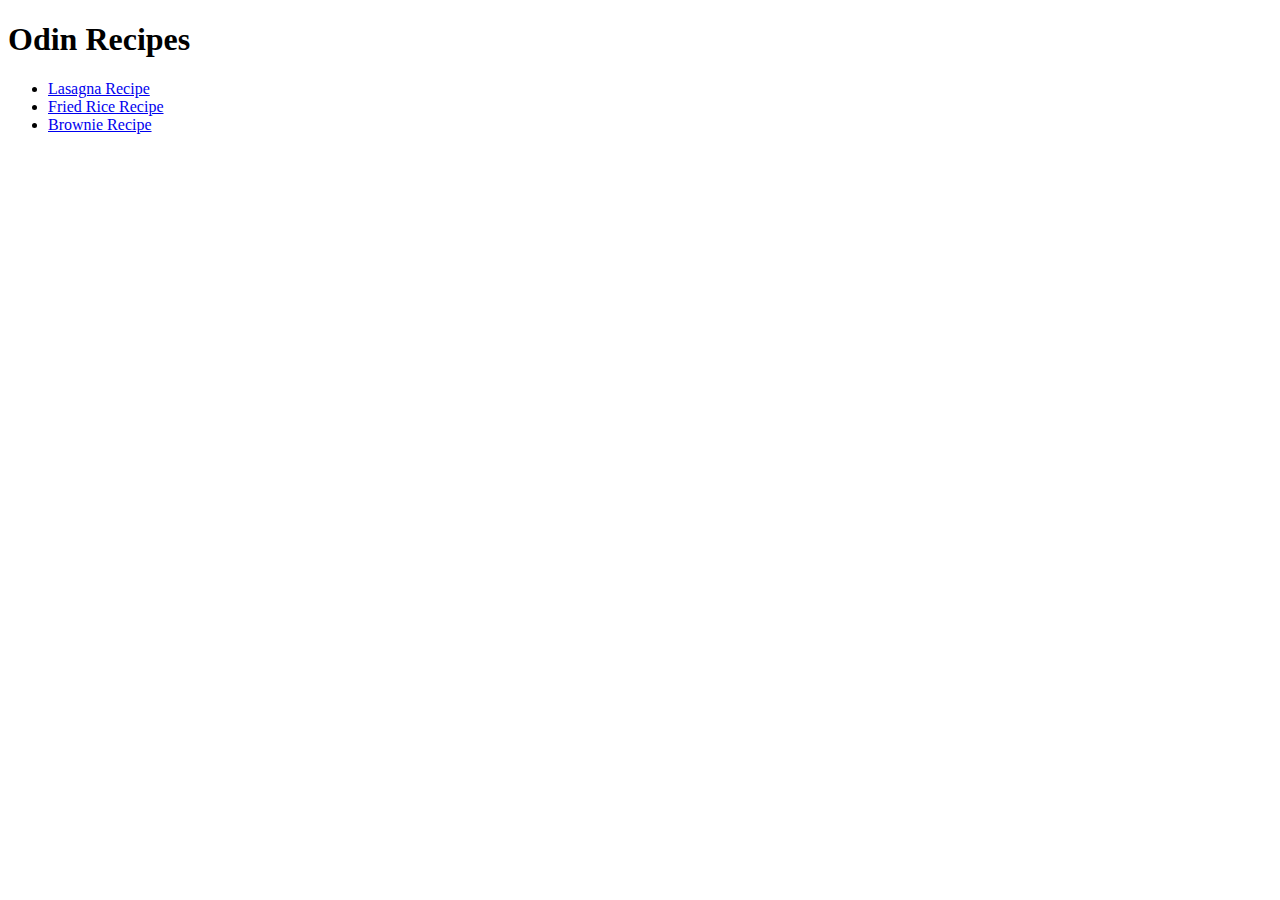
==== index.html @ f150bc89 "Add everything" ====
<!DOCTYPE html>
<html lang="en">
    <head>
        <meta charset="utf-8">
        <title>Odin Recipes</title>
    </head>

    <body>
        <h1>Odin Recipes</h1>
        <ul>
            <li><a href="./recipes/lasagna.html">Lasagna Recipe</a></li>
            <li><a href="./recipes/friedrice.html">Fried Rice Recipe</a></li>
            <li><a href="./recipes/brownies.html">Brownie Recipe</a></li>
        </ul>
    </body>
</html>
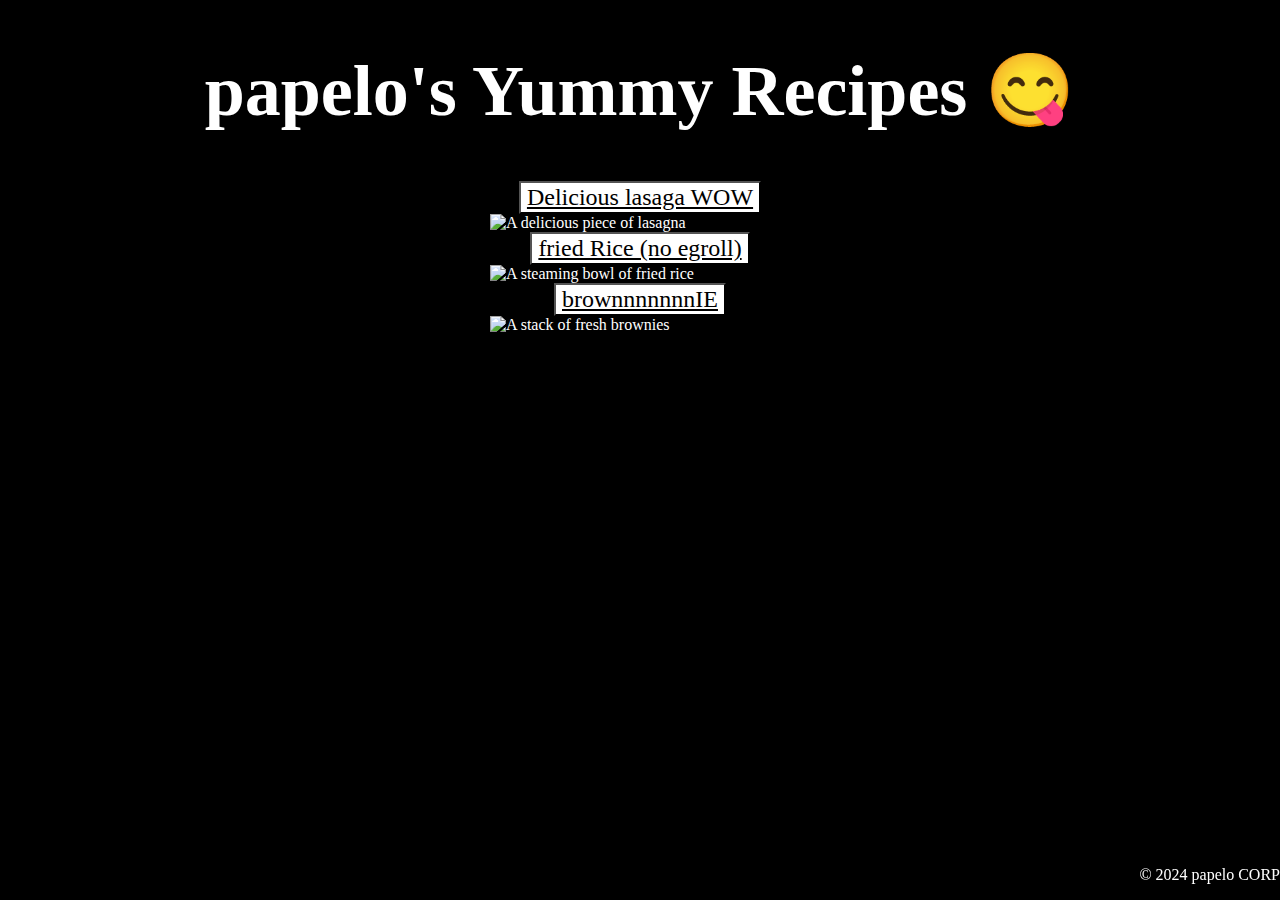
==== commit 6c524b36: "Add style to all pages" ====
--- a/index.html
+++ b/index.html
@@ -3,14 +3,17 @@
     <head>
         <meta charset="utf-8">
         <title>Odin Recipes</title>
+        <link rel="stylesheet" href="styles.css">
     </head>
 
     <body>
-        <h1>Odin Recipes</h1>
-        <ul>
-            <li><a href="./recipes/lasagna.html">Lasagna Recipe</a></li>
-            <li><a href="./recipes/friedrice.html">Fried Rice Recipe</a></li>
-            <li><a href="./recipes/brownies.html">Brownie Recipe</a></li>
-        </ul>
+        <h1>papelo's Yummy Recipes 😋</h1>
+        <button><a href="./recipes/lasagna.html">Delicious lasaga WOW</a></button>
+        <img src="https://thecozycook.com/wp-content/uploads/2022/04/Lasagna-Recipe-f.jpg" alt="A delicious piece of lasagna">
+        <button><a href="./recipes/friedrice.html">fried Rice (no egroll)</a></button>
+        <img src="https://www.allrecipes.com/thmb/ympIQl1YNYWFMvwKLMLx8EnG-to=/0x512/filters:no_upscale():max_bytes(150000):strip_icc()/79543-fried-rice-restaurant-style-DDMFS-4x3-b79a6ea27e0344399257ca1df67ca1cd.jpg" alt="A steaming bowl of fried rice">
+        <button><a href="./recipes/brownies.html">brownnnnnnnIE</a></button>
+        <img src="https://www.inspiredtaste.net/wp-content/uploads/2024/01/Brownies-Recipe-Video.jpg" alt="A stack of fresh brownies">
+        <p id="copy">© 2024 papelo CORP</p>
     </body>
 </html>--- a/styles.css
+++ b/styles.css
@@ -0,0 +1,40 @@
+body {
+    background-color: black;
+    color: white;
+    font-family: "Papyrus", serif;
+}
+
+h1 {
+    text-align: center;
+    font-size: 72px;
+}
+
+button {
+    background-color: white;
+    display: block;
+    margin-left: auto;
+    margin-right: auto;
+}
+
+a {
+    background-color: white;
+    color: black;
+    font-size: 24px;
+    font-family: "Papyrus", serif;
+}
+
+#copy {
+    position: fixed;
+    left: 0;
+    bottom: 0;
+    width: 100%;
+    text-align: right;
+}
+
+img {
+    display: block;
+    margin-left: auto;
+    margin-right: auto;
+    width: 300px;
+    height: auto;
+}
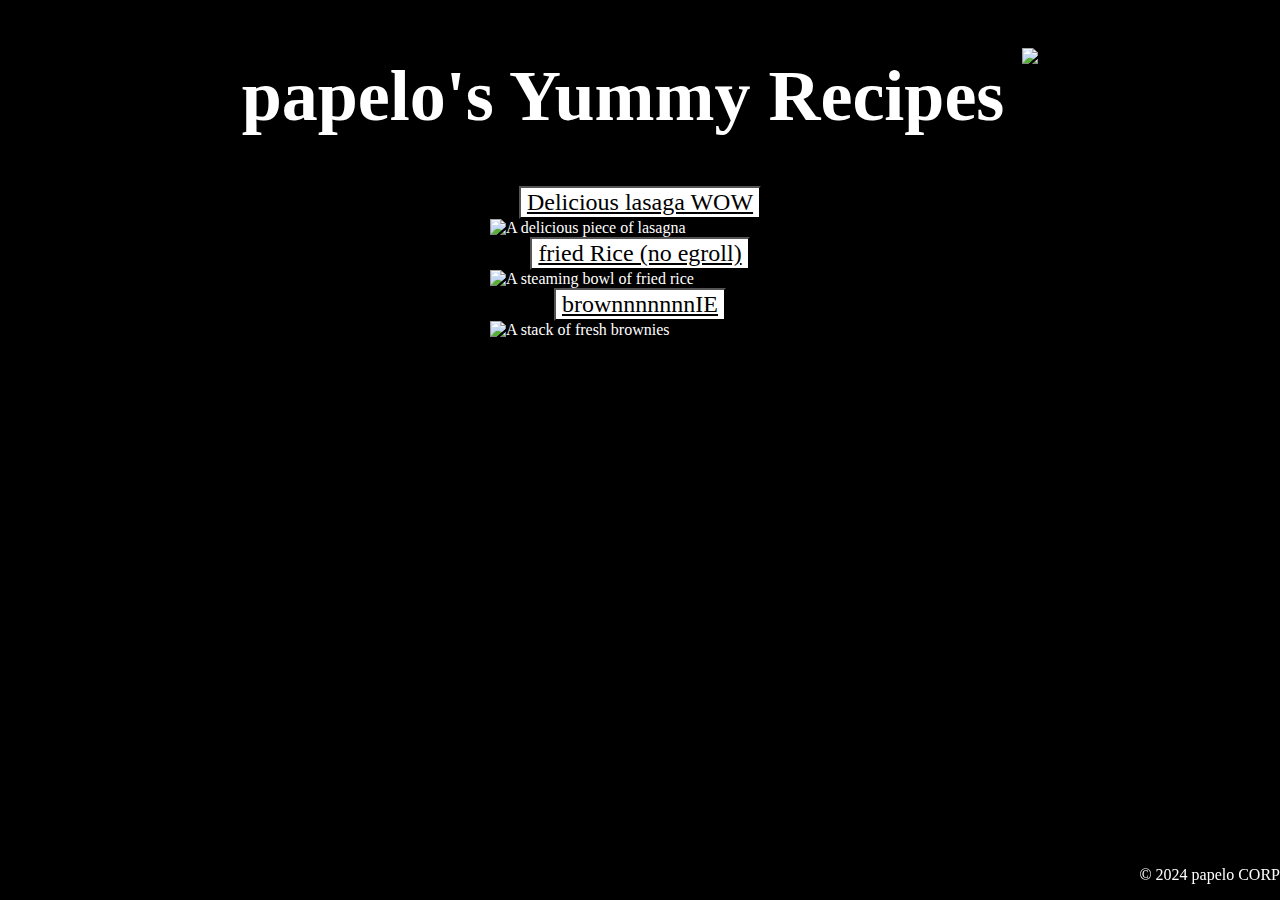
==== commit 48dd10e3: "add mr papelo" ====
--- a/index.html
+++ b/index.html
@@ -2,12 +2,12 @@
 <html lang="en">
     <head>
         <meta charset="utf-8">
-        <title>Odin Recipes</title>
+        <title>papelo Recipes</title>
         <link rel="stylesheet" href="styles.css">
     </head>
 
     <body>
-        <h1>papelo's Yummy Recipes 😋</h1>
+        <h1>papelo's Yummy Recipes <img id="papelo" src="https://tr.rbxcdn.com/30DAY-AvatarHeadshot-B2C284C18F6BB6AF80EE24A55FAFA61F-Png/150/150/AvatarHeadshot/Webp/noFilter"></h1>
         <button><a href="./recipes/lasagna.html">Delicious lasaga WOW</a></button>
         <img src="https://thecozycook.com/wp-content/uploads/2022/04/Lasagna-Recipe-f.jpg" alt="A delicious piece of lasagna">
         <button><a href="./recipes/friedrice.html">fried Rice (no egroll)</a></button>
--- a/styles.css
+++ b/styles.css
@@ -7,6 +7,12 @@
 h1 {
     text-align: center;
     font-size: 72px;
+}
+
+#papelo {
+    height: 72px;
+    width: auto;
+    display: inline-block;
 }
 
 button {
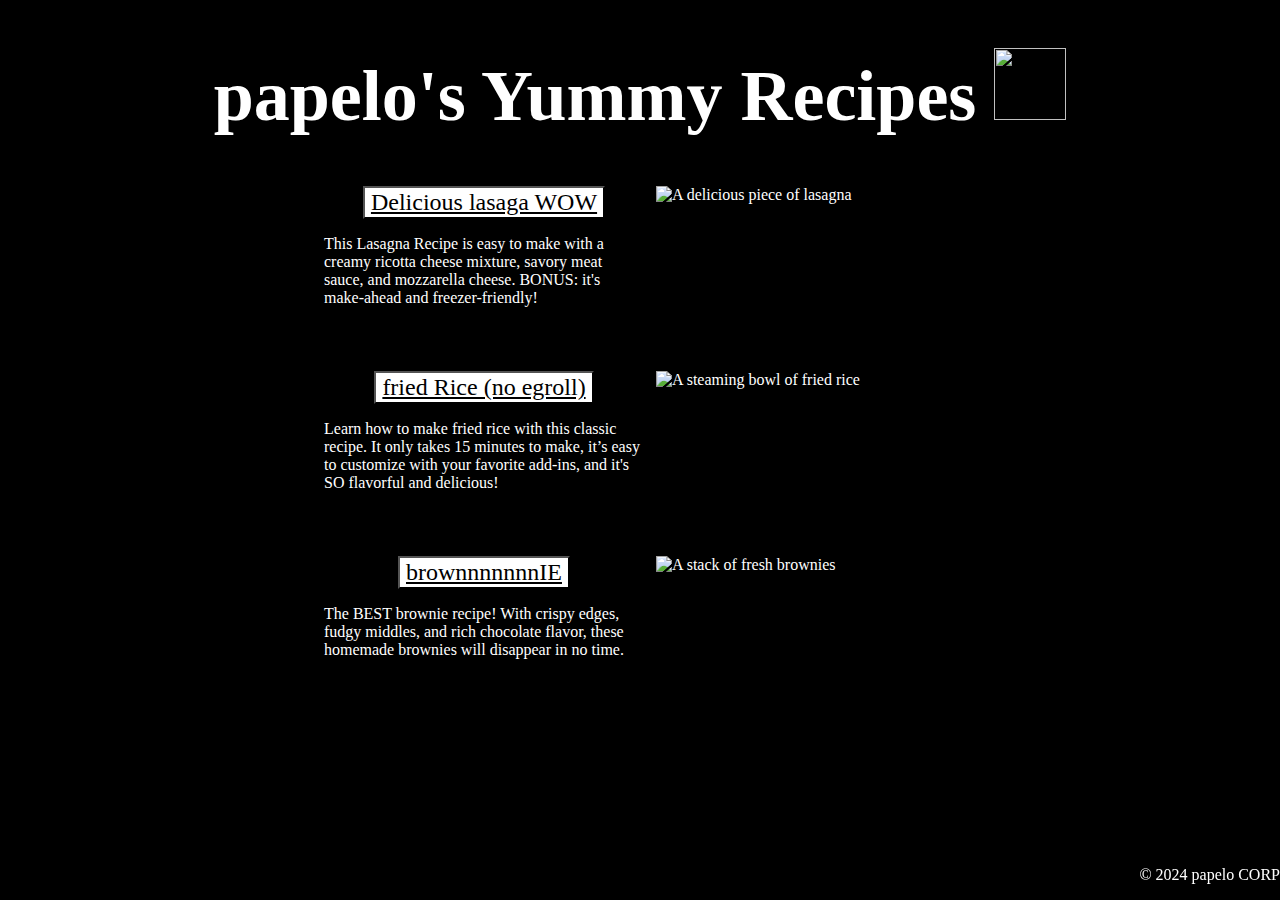
==== commit 6a6f7e02: "add flexbox to individual recipes" ====
--- a/index.html
+++ b/index.html
@@ -7,13 +7,30 @@
     </head>
 
     <body>
-        <h1>papelo's Yummy Recipes <img id="papelo" src="https://tr.rbxcdn.com/30DAY-AvatarHeadshot-B2C284C18F6BB6AF80EE24A55FAFA61F-Png/150/150/AvatarHeadshot/Webp/noFilter"></h1>
-        <button><a href="./recipes/lasagna.html">Delicious lasaga WOW</a></button>
-        <img src="https://thecozycook.com/wp-content/uploads/2022/04/Lasagna-Recipe-f.jpg" alt="A delicious piece of lasagna">
-        <button><a href="./recipes/friedrice.html">fried Rice (no egroll)</a></button>
-        <img src="https://www.allrecipes.com/thmb/ympIQl1YNYWFMvwKLMLx8EnG-to=/0x512/filters:no_upscale():max_bytes(150000):strip_icc()/79543-fried-rice-restaurant-style-DDMFS-4x3-b79a6ea27e0344399257ca1df67ca1cd.jpg" alt="A steaming bowl of fried rice">
-        <button><a href="./recipes/brownies.html">brownnnnnnnIE</a></button>
-        <img src="https://www.inspiredtaste.net/wp-content/uploads/2024/01/Brownies-Recipe-Video.jpg" alt="A stack of fresh brownies">
+        <div>
+            <h1>papelo's Yummy Recipes <img id="papelo" src="https://tr.rbxcdn.com/30DAY-AvatarHeadshot-B2C284C18F6BB6AF80EE24A55FAFA61F-Png/150/150/AvatarHeadshot/Webp/noFilter"></h1>
+        </div>
+        <div class="recipe">
+            <div class="recipetext">
+                <button><a href="./recipes/lasagna.html">Delicious lasaga WOW</a></button>
+                <p class="recipep">This Lasagna Recipe is easy to make with a creamy ricotta cheese mixture, savory meat sauce, and mozzarella cheese. BONUS: it's make-ahead and freezer-friendly!</p>
+            </div>
+            <img class="recipeimage" src="https://thecozycook.com/wp-content/uploads/2022/04/Lasagna-Recipe-f.jpg" alt="A delicious piece of lasagna">
+        </div>
+        <div class="recipe">
+            <div class="recipetext">
+                <button><a href="./recipes/friedrice.html">fried Rice (no egroll)</a></button>
+                <p class="recipep">Learn how to make fried rice with this classic recipe. It only takes 15 minutes to make, it’s easy to customize with your favorite add-ins, and it's SO flavorful and delicious!</p>
+            </div>
+            <img class="recipeimage" src="https://www.allrecipes.com/thmb/ympIQl1YNYWFMvwKLMLx8EnG-to=/0x512/filters:no_upscale():max_bytes(150000):strip_icc()/79543-fried-rice-restaurant-style-DDMFS-4x3-b79a6ea27e0344399257ca1df67ca1cd.jpg" alt="A steaming bowl of fried rice">
+        </div>
+        <div class="recipe">
+            <div class="recipetext">
+                <button><a href="./recipes/brownies.html">brownnnnnnnIE</a></button>
+                <p class="recipep">The BEST brownie recipe! With crispy edges, fudgy middles, and rich chocolate flavor, these homemade brownies will disappear in no time.</p>
+            </div>
+            <img class="recipeimage" src="https://www.inspiredtaste.net/wp-content/uploads/2024/01/Brownies-Recipe-Video.jpg" alt="A stack of fresh brownies">
+        </div>
         <p id="copy">© 2024 papelo CORP</p>
     </body>
 </html>--- a/styles.css
+++ b/styles.css
@@ -11,7 +11,7 @@
 
 #papelo {
     height: 72px;
-    width: auto;
+    width: 72px;
     display: inline-block;
 }
 
@@ -44,3 +44,21 @@
     width: 300px;
     height: auto;
 }
+
+.recipe {
+    margin-bottom: 48px;
+    display: flex;
+    justify-content: center;
+}
+
+.recipetext {
+    margin-left: 25%;
+}
+
+.recipeimage {
+    margin-right: 25%;
+}
+
+.recipep {
+    width: 320px;
+}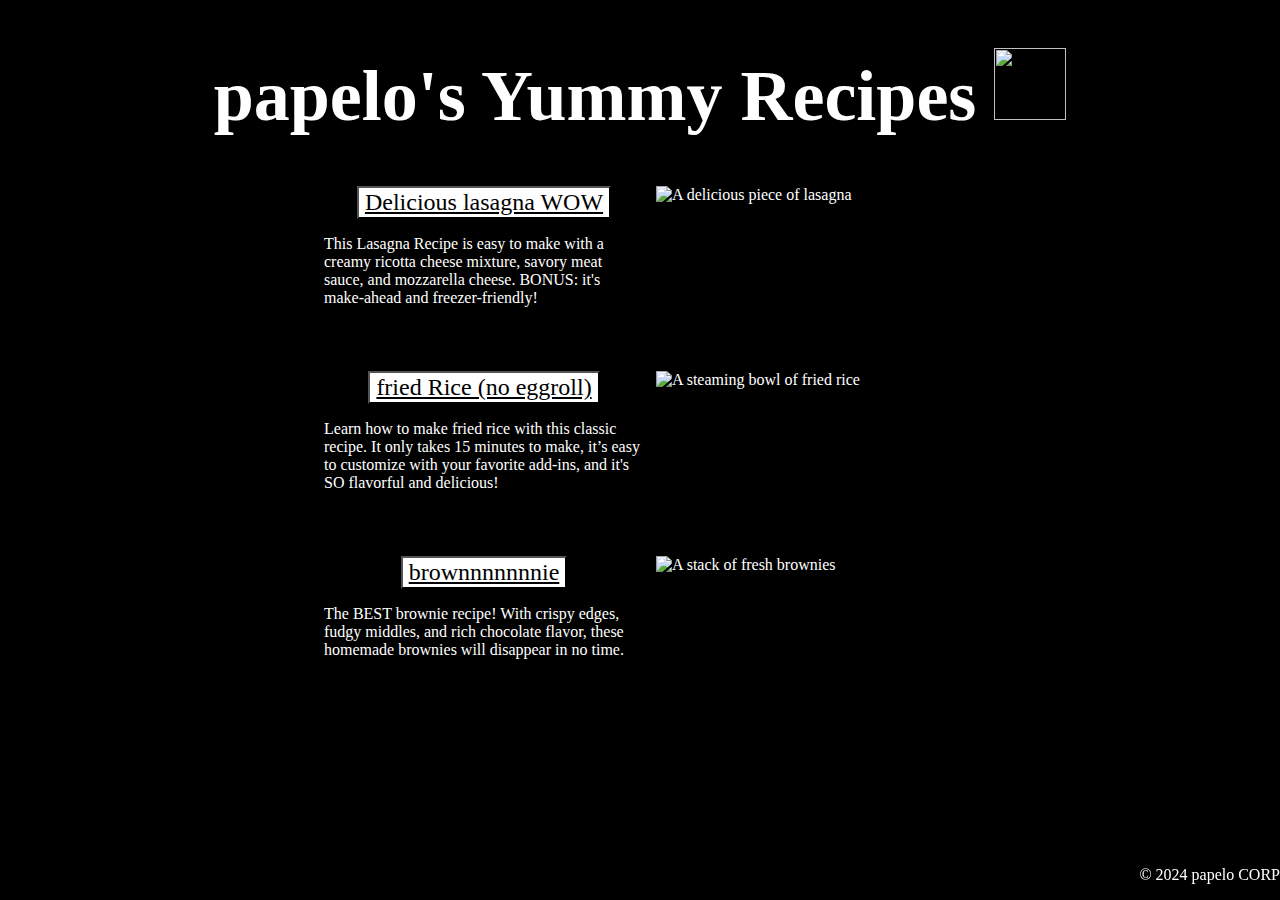
==== commit 7c03656a: "slight changes in recipe names" ====
--- a/index.html
+++ b/index.html
@@ -12,21 +12,21 @@
         </div>
         <div class="recipe">
             <div class="recipetext">
-                <button><a href="./recipes/lasagna.html">Delicious lasaga WOW</a></button>
+                <button><a href="./recipes/lasagna.html">Delicious lasagna WOW</a></button>
                 <p class="recipep">This Lasagna Recipe is easy to make with a creamy ricotta cheese mixture, savory meat sauce, and mozzarella cheese. BONUS: it's make-ahead and freezer-friendly!</p>
             </div>
             <img class="recipeimage" src="https://thecozycook.com/wp-content/uploads/2022/04/Lasagna-Recipe-f.jpg" alt="A delicious piece of lasagna">
         </div>
         <div class="recipe">
             <div class="recipetext">
-                <button><a href="./recipes/friedrice.html">fried Rice (no egroll)</a></button>
+                <button><a href="./recipes/friedrice.html">fried Rice (no eggroll)</a></button>
                 <p class="recipep">Learn how to make fried rice with this classic recipe. It only takes 15 minutes to make, it’s easy to customize with your favorite add-ins, and it's SO flavorful and delicious!</p>
             </div>
             <img class="recipeimage" src="https://www.allrecipes.com/thmb/ympIQl1YNYWFMvwKLMLx8EnG-to=/0x512/filters:no_upscale():max_bytes(150000):strip_icc()/79543-fried-rice-restaurant-style-DDMFS-4x3-b79a6ea27e0344399257ca1df67ca1cd.jpg" alt="A steaming bowl of fried rice">
         </div>
         <div class="recipe">
             <div class="recipetext">
-                <button><a href="./recipes/brownies.html">brownnnnnnnIE</a></button>
+                <button><a href="./recipes/brownies.html">brownnnnnnnie</a></button>
                 <p class="recipep">The BEST brownie recipe! With crispy edges, fudgy middles, and rich chocolate flavor, these homemade brownies will disappear in no time.</p>
             </div>
             <img class="recipeimage" src="https://www.inspiredtaste.net/wp-content/uploads/2024/01/Brownies-Recipe-Video.jpg" alt="A stack of fresh brownies">
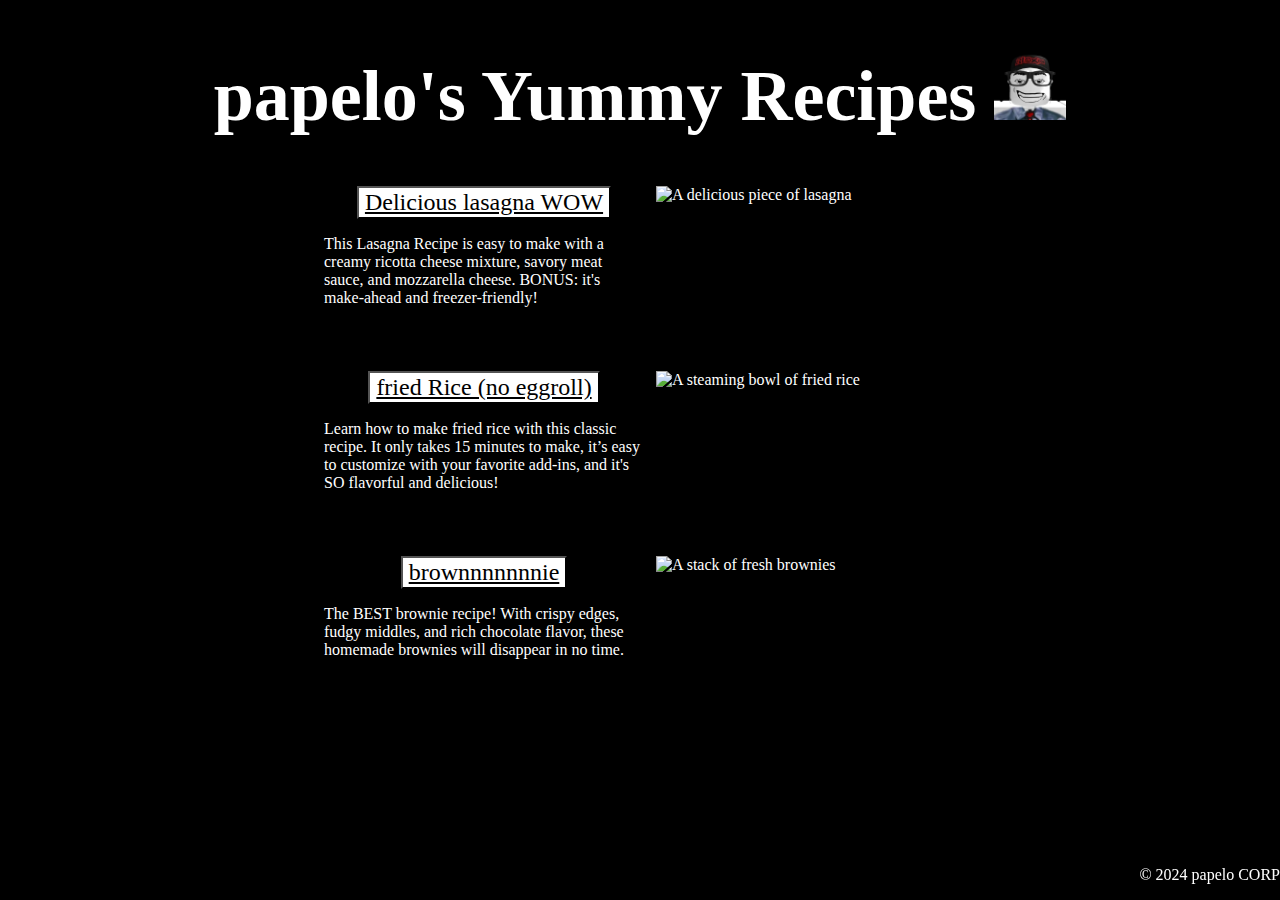
==== commit ab73bfbf: "replace header image" ====
--- a/index.html
+++ b/index.html
@@ -8,7 +8,7 @@
 
     <body>
         <div>
-            <h1>papelo's Yummy Recipes <img id="papelo" src="https://tr.rbxcdn.com/30DAY-AvatarHeadshot-B2C284C18F6BB6AF80EE24A55FAFA61F-Png/150/150/AvatarHeadshot/Webp/noFilter"></h1>
+            <h1>papelo's Yummy Recipes <img id="papelo" src="./papelo.webp"></h1>
         </div>
         <div class="recipe">
             <div class="recipetext">
